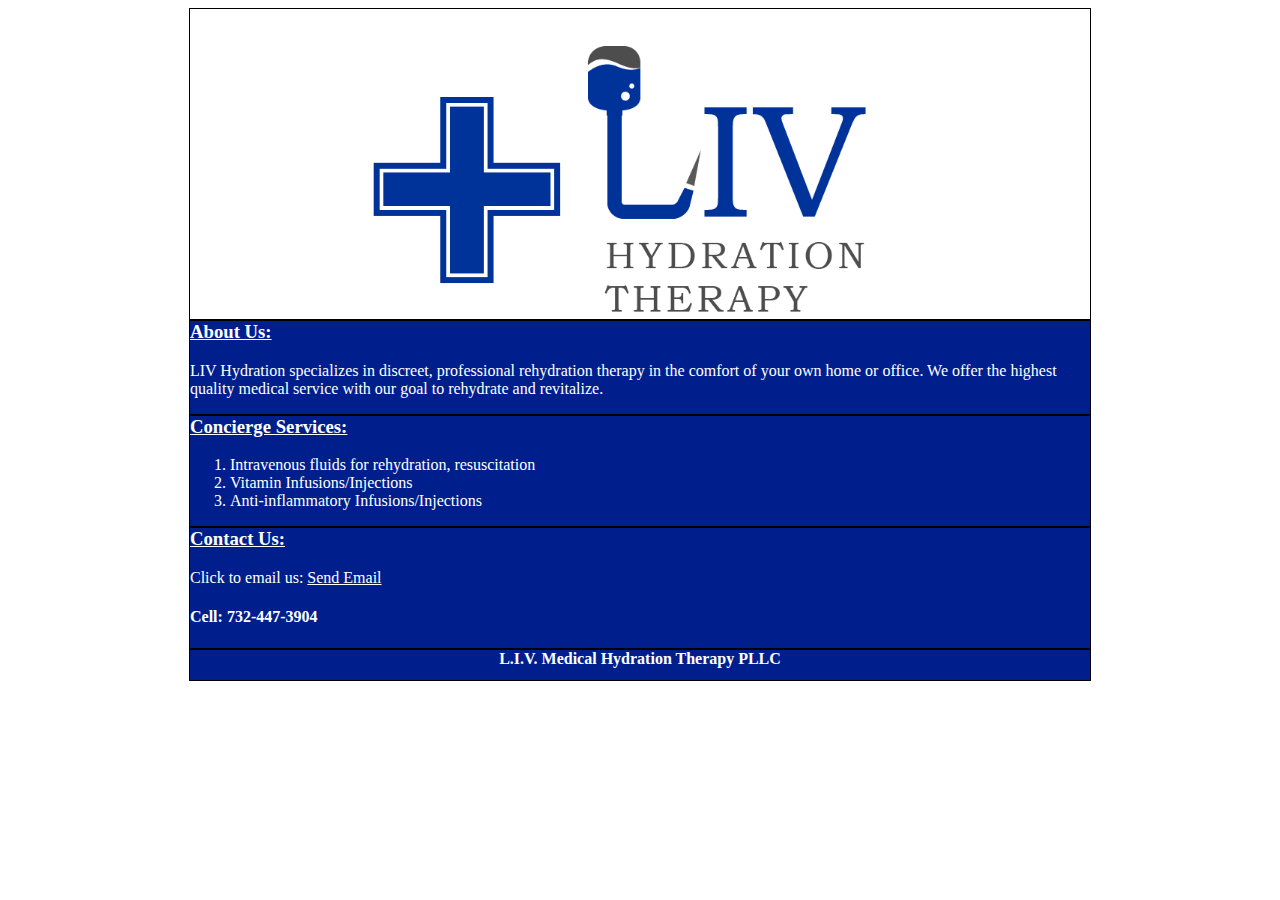
==== index.html @ 7a62232b "First Commit" ====
<!DOCTYPE html>
<html>
	<head>
		<title>LIV Hydration Therapy</title>
		<style>
				 
			#banner{ 
				width:900px;
				height:260px;
				border:solid 1px #000;
				margin: 0 auto;
				text-align: center;
				vertical-align: top;
				padding-bottom: 50px;
				padding-top: auto;
				background-image: url('http://upload.wikimedia.org/wikipedia/commons/6/69/Blank_Map_of_Long_Island.svg');
				background-repeat: no-repeat;
			}

			#banner img{
				margin-top: -70px;
				z-index: 1;
			}
	
			#mainContent{
				border:solid 1pt #000;
				width:900px;
				background-color: rgb(0, 31, 141);
				margin: 0 auto;
				padding: 0px;
			}
			#mainContent h3{
				margin-top: 0px;
				text-decoration: underline;
				color: white;
			}

			#mainContent p{
				color: white;
			}

			#footer{
				width:900px;
				height:30px;
				border:solid 1px #000;
				text-align: center;
				margin: 0 auto;
				color: #fff;
				background-color: rgb(0, 31, 141);
			}

			#footer h4{
				margin-top: 0px;
			}
			
			#Contact{
				width: 900px;
				border:solid 1px #000;
				margin: 0 auto;
				background-color: rgb(0, 31, 141);
				color: #fff;
				padding-top: 0px;
			}

			#Contact h3{
				margin-top: 0px;
				text-decoration: underline;
			}

			#Contact a:link, a:visited{
				color: white;
				text-decoration: underline;
			}

			#Concierge{
				width: 900px;
				border:solid 1px #000;
				margin: 0 auto;
				background-color: rgb(0, 31, 141);
				color: #fff;
				padding-top: 0px;
			}
			#Concierge h3{
				margin-top: 0px;
				text-decoration: underline;
			}

			h3, p, li, h4{
				font-family: Copperplate, "Copperplate Gothic Light", fantasy;
			}
		</style>
	</head>
	<body>
		<div id="banner">
			<a href="index.html">
				<img src="images/liv-logo.png" width="852px" height="511px"/>
			</a>
		</div>

		<div>
			<section id="mainContent"> 
				<h3>About Us:</h3>
				<p>LIV Hydration specializes in discreet, professional rehydration therapy in the comfort of your own home or office.  We offer the highest quality medical service with our goal to rehydrate and revitalize. </p>
			</section>
		</div>
		<div id="Concierge">
			<section>
				<h3>Concierge Services:</h3>
				<ol>
					<li>Intravenous fluids for rehydration, resuscitation</li>
					<li>Vitamin Infusions/Injections</li>
					<li>Anti-inflammatory Infusions/Injections</li>
				</ol>
			</section>
		</div>
		<div id="Contact">
			<section>
				<h3>Contact Us:</h3>
				<p>Click to email us: <a href="mailto:LIVhydration@gmail.com?Subject=Information" target="_top">Send Email</a>
				</p>
				<h4>Cell: 732-447-3904</h4>
			</section>
		</div>
		<div id="footer">
			<section><h4> L.I.V. Medical Hydration Therapy PLLC</h4></section>
		</div>
	</body>
</html>
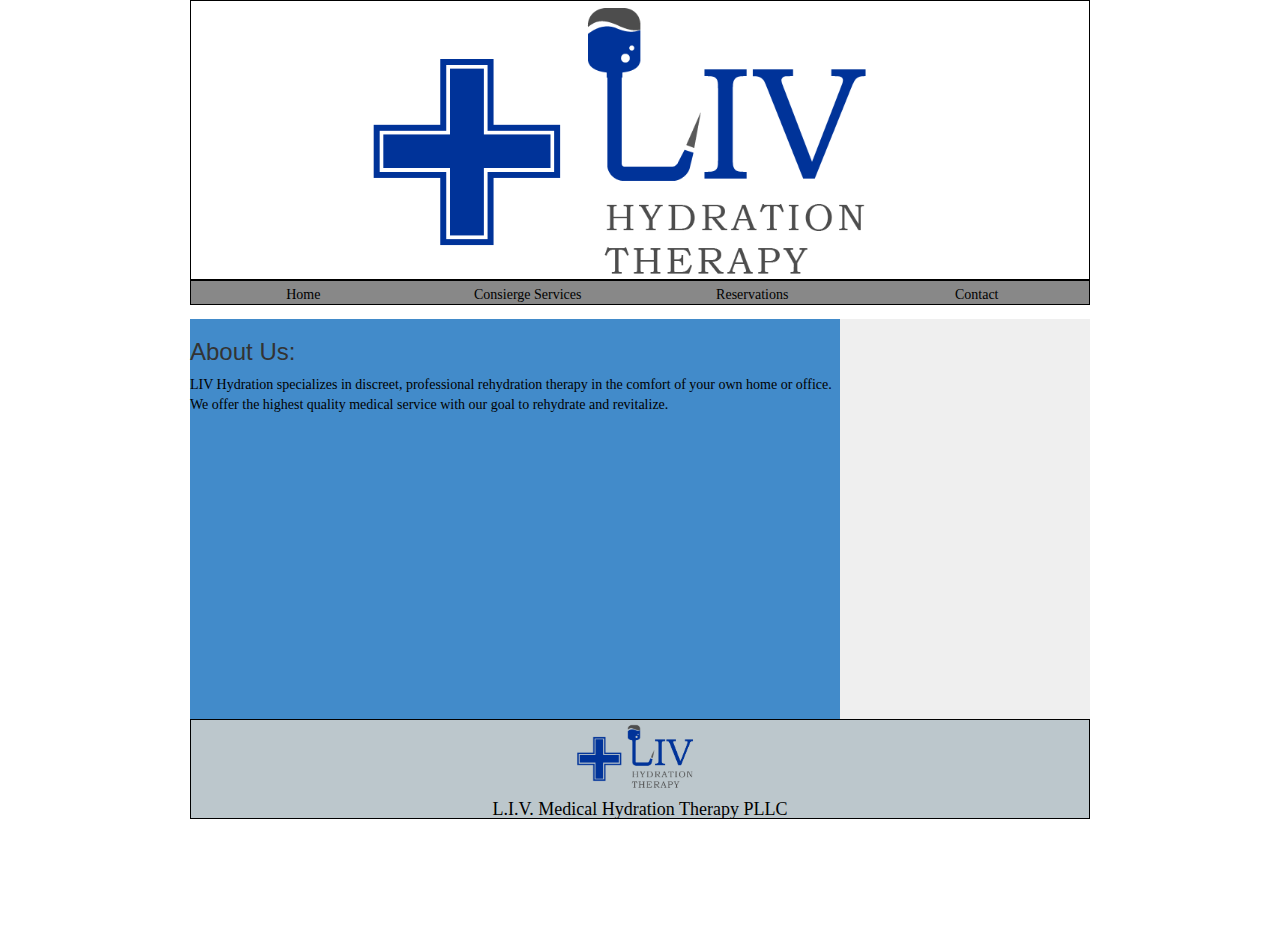
==== commit 1048d446: "Changed style of Consierge Services, Added Bootstrap, Fixed Nav Bar on Consierge Services page" ====
--- a/index.html
+++ b/index.html
@@ -2,127 +2,36 @@
 <html>
 	<head>
 		<title>LIV Hydration Therapy</title>
-		<style>
-				 
-			#banner{ 
-				width:900px;
-				height:260px;
-				border:solid 1px #000;
-				margin: 0 auto;
-				text-align: center;
-				vertical-align: top;
-				padding-bottom: 50px;
-				padding-top: auto;
-				background-image: url('http://upload.wikimedia.org/wikipedia/commons/6/69/Blank_Map_of_Long_Island.svg');
-				background-repeat: no-repeat;
-			}
-
-			#banner img{
-				margin-top: -70px;
-				z-index: 1;
-			}
-	
-			#mainContent{
-				border:solid 1pt #000;
-				width:900px;
-				background-color: rgb(0, 31, 141);
-				margin: 0 auto;
-				padding: 0px;
-			}
-			#mainContent h3{
-				margin-top: 0px;
-				text-decoration: underline;
-				color: white;
-			}
-
-			#mainContent p{
-				color: white;
-			}
-
-			#footer{
-				width:900px;
-				height:30px;
-				border:solid 1px #000;
-				text-align: center;
-				margin: 0 auto;
-				color: #fff;
-				background-color: rgb(0, 31, 141);
-			}
-
-			#footer h4{
-				margin-top: 0px;
-			}
-			
-			#Contact{
-				width: 900px;
-				border:solid 1px #000;
-				margin: 0 auto;
-				background-color: rgb(0, 31, 141);
-				color: #fff;
-				padding-top: 0px;
-			}
-
-			#Contact h3{
-				margin-top: 0px;
-				text-decoration: underline;
-			}
-
-			#Contact a:link, a:visited{
-				color: white;
-				text-decoration: underline;
-			}
-
-			#Concierge{
-				width: 900px;
-				border:solid 1px #000;
-				margin: 0 auto;
-				background-color: rgb(0, 31, 141);
-				color: #fff;
-				padding-top: 0px;
-			}
-			#Concierge h3{
-				margin-top: 0px;
-				text-decoration: underline;
-			}
-
-			h3, p, li, h4{
-				font-family: Copperplate, "Copperplate Gothic Light", fantasy;
-			}
-		</style>
+		<link href="styles/desktop.css" type="text/css" rel="stylesheet" />
+		<link rel="stylesheet" href="//maxcdn.bootstrapcdn.com/bootstrap/3.2.0/css/bootstrap.min.css">
+		<script src="//maxcdn.bootstrapcdn.com/bootstrap/3.2.0/js/bootstrap.min.js"></script>
 	</head>
 	<body>
 		<div id="banner">
-			<a href="index.html">
+				<a href="index.html">
 				<img src="images/liv-logo.png" width="852px" height="511px"/>
-			</a>
+				</a>
 		</div>
-
-		<div>
-			<section id="mainContent"> 
+		<nav>
+			<ul>
+				<li><a href="index.html">Home</a></li>
+				<li><a href="ConsiergeServices.html">Consierge Services</a></li>
+				<li><a href="Reservations.html">Reservations</a></li>
+				<li><a href="Contact.html">Contact</a></li>
+			</ul>
+		</nav>
+		
+		<div id="sectionWrap">
+			<section id="homeContent">
 				<h3>About Us:</h3>
 				<p>LIV Hydration specializes in discreet, professional rehydration therapy in the comfort of your own home or office.  We offer the highest quality medical service with our goal to rehydrate and revitalize. </p>
 			</section>
+			<section id="sideBar"></section>
 		</div>
-		<div id="Concierge">
-			<section>
-				<h3>Concierge Services:</h3>
-				<ol>
-					<li>Intravenous fluids for rehydration, resuscitation</li>
-					<li>Vitamin Infusions/Injections</li>
-					<li>Anti-inflammatory Infusions/Injections</li>
-				</ol>
-			</section>
-		</div>
-		<div id="Contact">
-			<section>
-				<h3>Contact Us:</h3>
-				<p>Click to email us: <a href="mailto:LIVhydration@gmail.com?Subject=Information" target="_top">Send Email</a>
-				</p>
-				<h4>Cell: 732-447-3904</h4>
-			</section>
-		</div>
+		<div class="clear"> </div>
 		<div id="footer">
 			<section><h4> L.I.V. Medical Hydration Therapy PLLC</h4></section>
+			<img src="images/liv-logo.png" width="200px" height="119.95px"/>
 		</div>
 	</body>
 </html>--- a/styles/desktop.css
+++ b/styles/desktop.css
@@ -0,0 +1,170 @@
+			body{
+				background-color: rgb(239, 239, 239);
+			}
+			#banner{ 
+				width:900px;
+				height:280px;
+				border:solid 1px #000;
+				margin: 0 auto;
+				text-align: center;
+				vertical-align: top;
+				padding-bottom: 50px;
+				padding-top: auto;
+				background-image: url('http://upload.wikimedia.org/wikipedia/commons/6/69/Blank_Map_of_Long_Island.svg');
+				background-repeat: no-repeat;
+			}
+
+			#banner img{
+				margin-top: -100px;
+				z-index: 1;
+			}
+			nav{
+				position: relative;
+				z-index: 1;
+				margin:0 auto;
+				border:solid 1px #000;
+				background-color: #888;
+				width: 900px;
+				height:25px;
+
+			}
+			nav ul {
+			    list-style-type: none;
+			    margin: 0;
+			    padding: 0;
+			    width:100%;
+			}
+
+			nav li {
+				margin-left:auto;
+			    display: inline;
+			    float:left;
+			    width: 25%;
+			    color: #000;
+			}
+
+			nav a:link, a:visited {
+			    display: block;
+			    padding: 4px;
+    			padding-right: 10px;
+				color:#000;
+   			    text-align: center;
+   			    text-decoration: none;
+
+			   
+			}
+			nav a:hover, nav a:active {
+   			 background-color: rgb(0, 29, 141); 
+   			 color: #fff;
+   			}
+	
+
+			#footer{
+				width:900px;
+				height:100px;
+				border:solid 1px #000;
+				text-align: center;
+				margin: 0 auto;
+				color: #fff;
+				background-color: rgb(188,199,204);
+			}
+
+			#footer h4{
+				margin-top: 80px;
+				color: black;
+				font-family: Copperplate, "Copperplate Gothic Light", fantasy;
+			}
+			#footer img{
+				position: relative;
+				top:-130px;
+			}
+			
+			#Contact{
+				width: 900px;
+				border:solid 1px #000;
+				margin: 0 auto;
+				background-color: rgb(63, 160, 255);
+				color: #fff;
+				padding-top: 0px;
+				margin-top: 10px;
+			}
+
+			#Contact h3{
+				margin-top: 0px;
+				text-decoration: underline;
+			}
+
+			#Contact a:link, a:visited{
+				color: black;
+				text-decoration: underline;
+			}
+
+			h3, p, li , h4{
+				font-family: Copperplate, "Copperplate Gothic Light", fantasy;
+				color: #000;
+			}
+			#sectionWrap{
+				width:900px;
+				margin:0 auto;
+			}
+
+			#homeContent{
+				margin-top: 10px;
+				width:650px;
+				height:400px;
+				background-color: rgb(63, 160, 255);
+				float:left;
+			}
+			#sideBar{
+				margin-top: 10px;
+				width:250px;
+				height:400px;
+				background-color: rgb(239, 239, 239);;
+				float:left;
+
+			}
+			.clear{
+				clear:both;
+			}
+			
+			#container{
+				width: 900px;
+				margin: 0 auto;
+				border:solid 1px #000;
+			}
+
+			#homeContent { 
+				background-color: #428bca;
+			}
+
+			#Contact{
+				background-color: #428bca;
+			}
+
+			.list-group-item-heading{
+				font-family: Copperplate, "Copperplate Gothic Light", fantasy;
+				font-size:16pt;
+			}
+
+			.list-group-item-text{
+				font-family: Copperplate, "Copperplate Gothic Light", fantasy;
+				font-size:12pt;
+			}
+
+			nav a:link, a:visited {
+				padding: 4px;
+				padding-bottom: 4px;
+			}
+
+			#Reservations{
+				width: 900px;
+				height:400px;
+				border:solid 1px #000;
+				margin: 0 auto;
+				background-color: #428bca;
+				padding-top: 0px;
+				margin-top: 10px;
+			}
+
+
+			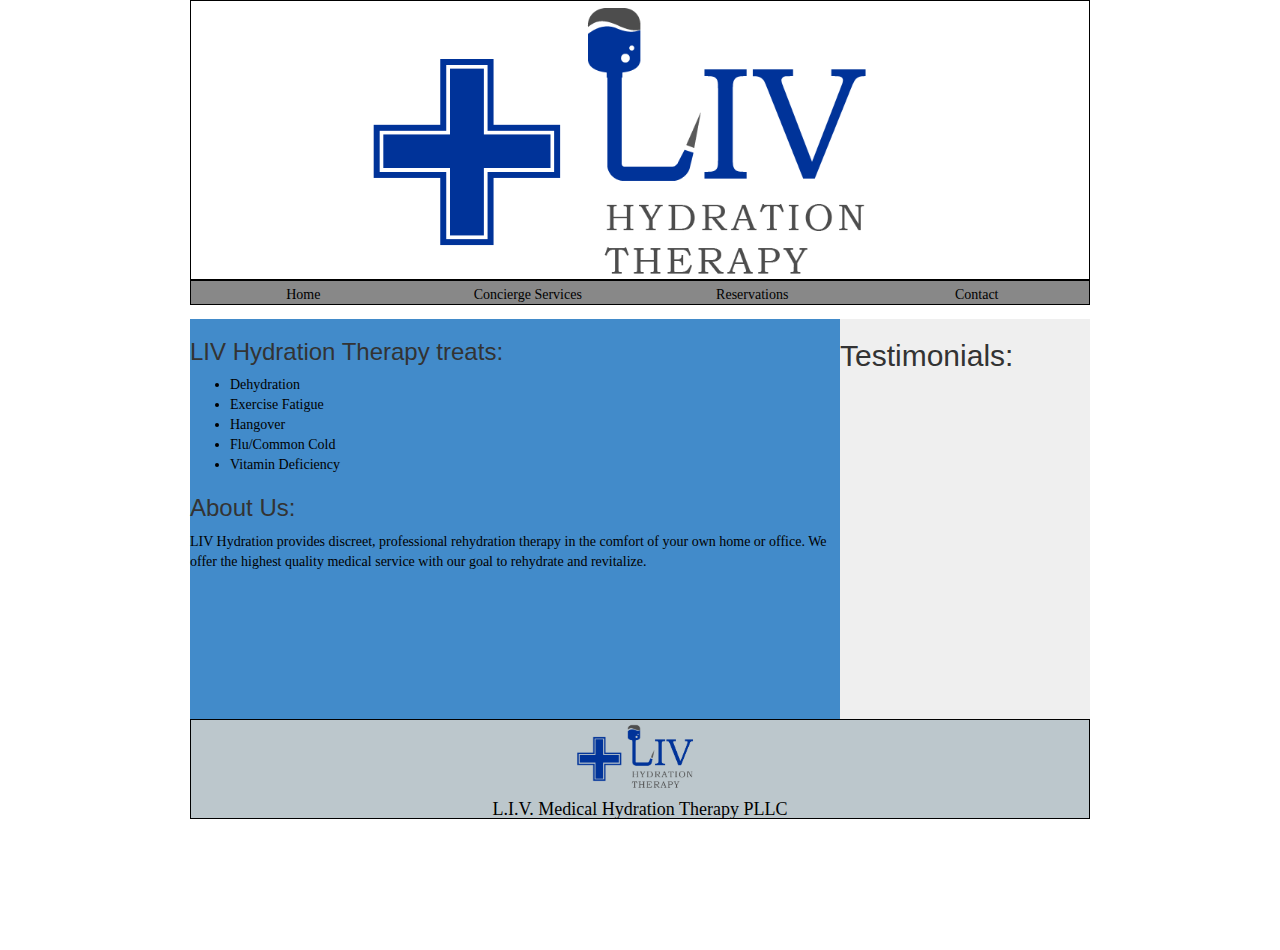
==== commit ba4320a1: "Updated Concierge Services page" ====
--- a/index.html
+++ b/index.html
@@ -4,7 +4,7 @@
 		<title>LIV Hydration Therapy</title>
 		<link href="styles/desktop.css" type="text/css" rel="stylesheet" />
 		<link rel="stylesheet" href="//maxcdn.bootstrapcdn.com/bootstrap/3.2.0/css/bootstrap.min.css">
-		<script src="//maxcdn.bootstrapcdn.com/bootstrap/3.2.0/js/bootstrap.min.js"></script>
+		
 	</head>
 	<body>
 		<div id="banner">
@@ -15,7 +15,7 @@
 		<nav>
 			<ul>
 				<li><a href="index.html">Home</a></li>
-				<li><a href="ConsiergeServices.html">Consierge Services</a></li>
+				<li><a href="ConciergeServices.html">Concierge Services</a></li>
 				<li><a href="Reservations.html">Reservations</a></li>
 				<li><a href="Contact.html">Contact</a></li>
 			</ul>
@@ -23,10 +23,21 @@
 		
 		<div id="sectionWrap">
 			<section id="homeContent">
+				<h3>LIV Hydration Therapy treats:</h3>
+					<ul>
+						<li>Dehydration</li>
+						<li>Exercise Fatigue</li>
+						<li>Hangover</li>
+						<li>Flu/Common Cold</li>
+						<li>Vitamin Deficiency</li>
+					</ul>
 				<h3>About Us:</h3>
-				<p>LIV Hydration specializes in discreet, professional rehydration therapy in the comfort of your own home or office.  We offer the highest quality medical service with our goal to rehydrate and revitalize. </p>
+				<p>LIV Hydration provides discreet, professional rehydration therapy in the comfort of your own home or office.  We offer the highest quality medical service with our goal to rehydrate and revitalize. </p>
 			</section>
-			<section id="sideBar"></section>
+			<section id="sideBar">
+				<h2>Testimonials:</h2>
+				
+			</section>
 		</div>
 		<div class="clear"> </div>
 		<div id="footer">
--- a/styles/desktop.css
+++ b/styles/desktop.css
@@ -43,20 +43,32 @@
 			    color: #000;
 			}
 
-			nav a:link, a:visited {
+			nav a:link {
 			    display: block;
 			    padding: 4px;
     			padding-right: 10px;
 				color:#000;
    			    text-align: center;
-   			    text-decoration: none;
-
-			   
-			}
-			nav a:hover, nav a:active {
+   			    text-decoration: none;  
+			}
+
+			nav a:visited{
+			 background-color: rgb(0, 29, 141); 
+   			 color: #000;
+   			 text-decoration: underline;
+			}
+
+			nav a:hover{
    			 background-color: rgb(0, 29, 141); 
    			 color: #fff;
    			}
+
+   			nav a:active{
+   			 background-color: rgb(0, 29, 141); 
+   			 color: #fff;
+   			}
+
+
 	
 
 			#footer{
@@ -149,6 +161,7 @@
 			.list-group-item-text{
 				font-family: Copperplate, "Copperplate Gothic Light", fantasy;
 				font-size:12pt;
+
 			}
 
 			nav a:link, a:visited {
@@ -166,5 +179,52 @@
 				margin-top: 10px;
 			}
 
-
-			+			h3, p, li , h4, .list-group-item-text, .list-group-item-heading, #footer h4 {
+				font-family: ‘Palatino Linotype’, ‘Book Antiqua’, Palatino, serif;
+				color: black
+			}
+
+			.list-group-item.active:hover{
+				background-color: #888;
+			}
+
+			.list-group{
+				width: 430px;
+				position:relative; 
+				left:0px;
+				right:0;
+			}
+
+			#container{
+				width: 430px;
+				position: relative;
+				left:240px;
+			}
+
+			#ConciergeServices{
+				border:solid 1px #000; 
+				width: 470px;
+				height:646px;
+				margin-left: 85px;
+				margin-top: 0px;
+				float: left;
+			}
+
+			.list-group-item-heading, .list-group-item-text{
+				position: relative;
+				left: -225px;
+				padding: 0
+			}
+			.list-group-item-text{
+				font-size: 12pt;
+			}
+
+			p.list-group-item-text{
+				height: 20px;
+				width: 600px;
+			}
+
+			h4.list-group-item-heading{
+				width: 600px;
+			}
+
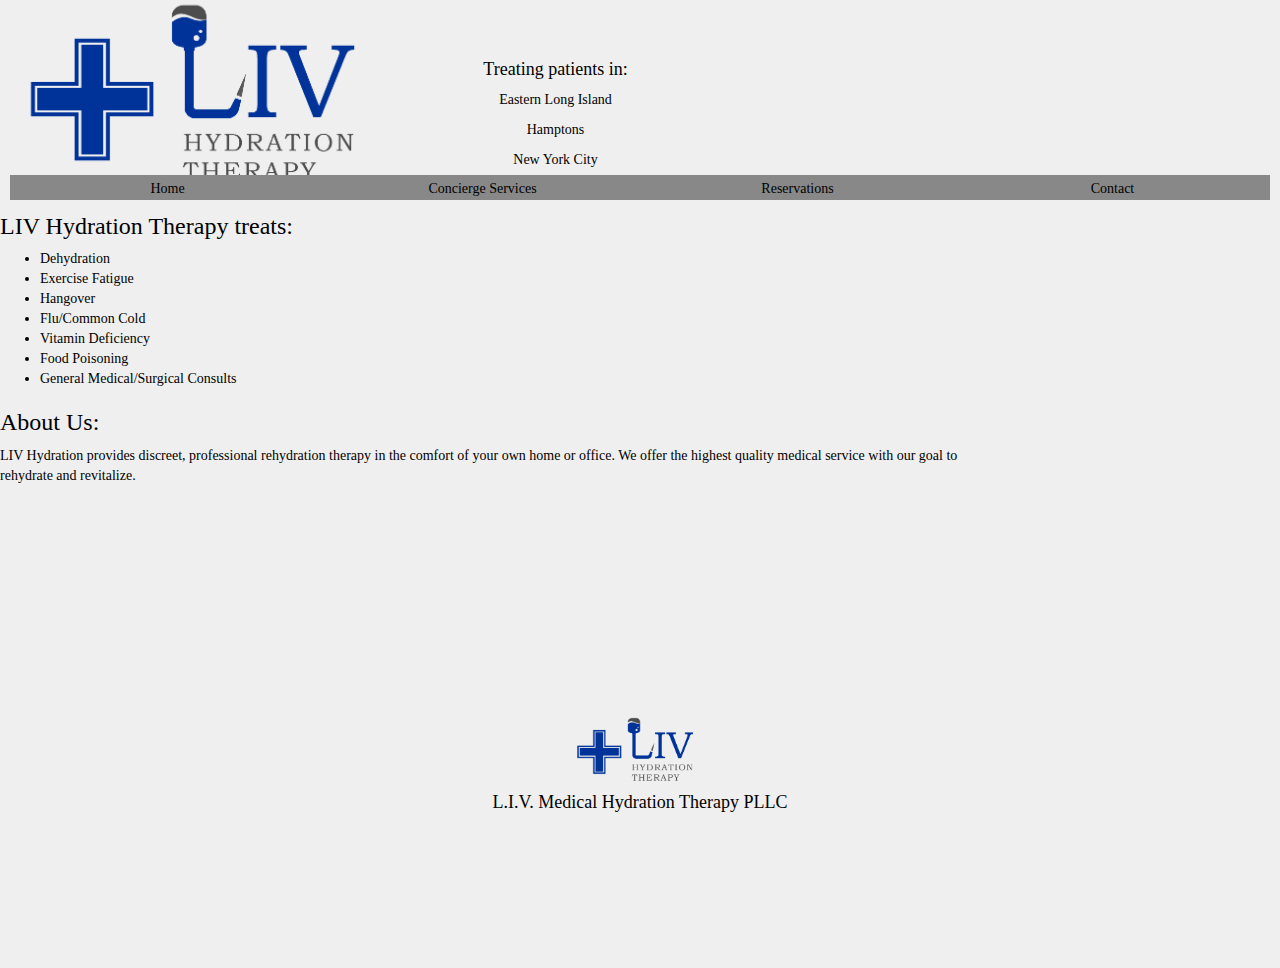
==== commit 6ed191bc: "Made site responsive to tablet, mobile, and desktop and added WordPress files" ====
--- a/index.html
+++ b/index.html
@@ -2,15 +2,36 @@
 <html>
 	<head>
 		<title>LIV Hydration Therapy</title>
-		<link href="styles/desktop.css" type="text/css" rel="stylesheet" />
 		<link rel="stylesheet" href="//maxcdn.bootstrapcdn.com/bootstrap/3.2.0/css/bootstrap.min.css">
-		
+		<!-- Media query for narrow browser width -->
+		<link rel="stylesheet" media="only screen and (max-width: 480px)" href="styles/mobile.css" />
+
+		<!-- Media query for smartphones -->
+		<link rel="stylesheet" media="only screen and (max-device-width: 568px)" href="styles/mobile.css" />
+
+
+		<!-- Media query for medium browser width -->
+		<link rel="stylesheet" media="only screen and (min-width: 481px) and (max-width: 960px)" href="styles/tablet.css" />
+
+		<!-- Media query for tablets -->
+		<link rel="stylesheet" media="only screen and (min-device-width : 768px) and (max-device-width : 1024px)" href="styles/tablet.css" />
+
+		<!-- Media query for full browser width -->
+		<link rel="stylesheet" media="only screen and (min-width: 961px)" href="styles/desktop.css" />
+	<style>
+	
+	</style>
+	<link rel="icon" href="liv-logo 2.ico" type="image/x-icon" /> 
 	</head>
 	<body>
 		<div id="banner">
 				<a href="index.html">
-				<img src="images/liv-logo.png" width="852px" height="511px"/>
+				<img src="images/liv-logo.png" width="560px" height="335px"/>
 				</a>
+				<h4>Treating patients in:</h4> 
+				<p>Eastern Long Island</p>
+				<p>Hamptons</p>
+				<p>New York City</p>
 		</div>
 		<nav>
 			<ul>
@@ -30,14 +51,13 @@
 						<li>Hangover</li>
 						<li>Flu/Common Cold</li>
 						<li>Vitamin Deficiency</li>
+						<li>Food Poisoning</li>
+						<li>General Medical/Surgical Consults</li>
 					</ul>
 				<h3>About Us:</h3>
 				<p>LIV Hydration provides discreet, professional rehydration therapy in the comfort of your own home or office.  We offer the highest quality medical service with our goal to rehydrate and revitalize. </p>
 			</section>
-			<section id="sideBar">
-				<h2>Testimonials:</h2>
-				
-			</section>
+			
 		</div>
 		<div class="clear"> </div>
 		<div id="footer">
--- a/styles/mobile.css
+++ b/styles/mobile.css
@@ -0,0 +1,439 @@
+body{
+				background-color: rgb(239, 239, 239);
+			}
+			#banner{ 
+				width:900px;
+				height:280px;
+				margin: 0 auto;
+				text-align: center;
+				vertical-align: top;
+				padding-bottom: 50px;
+				padding-top: auto;
+				background-image: url('http://upload.wikimedia.org/wikipedia/commons/6/69/Blank_Map_of_Long_Island.svg');
+				background-repeat: no-repeat;
+			}
+
+			#banner img{
+				margin-top: -100px;
+				z-index: 1;
+			}
+			nav{
+				position: relative;
+				z-index: 1;
+				margin:0 auto;
+				/*background-color: #888;*/
+				width: 900px;
+				height:25px;
+
+			}
+			nav ul {
+			    list-style-type: none;
+			    margin: 0;
+			    padding: 0;
+			    width:100%;
+			}
+
+			nav li {
+				margin-left:auto;
+			    display: inline;
+			    float:left;
+			    width: 25%;
+			    color: #000;
+			}
+
+			nav a:link {
+			    display: block;
+			    padding: 4px;
+    			padding-right: 10px;
+				color:#000;
+   			    text-align: center;
+   			    text-decoration: none;  
+			}
+
+			nav a:visited{
+			 background-color: rgb(0, 29, 141); 
+   			 color: #000;
+   			 text-decoration: underline;
+			}
+
+			nav a:hover{
+   			 background-color: rgb(0, 29, 141); 
+   			 color: #fff;
+   			}
+
+   			nav a:active{
+   			 background-color: rgb(0, 29, 141); 
+   			 color: #fff;
+   			}
+
+
+	
+
+			#footer{
+				width:900px;
+				height:100px;
+				border:solid 1px #fff;
+				text-align: center;
+				margin: 0 auto;
+				color: #fff;
+				background-color: rgb(188,199,204);
+			}
+
+			#footer h4{
+				margin-top: 80px;
+				color: black;
+				font-family: Copperplate, "Copperplate Gothic Light", fantasy;
+			}
+			#footer img{
+				position: relative;
+				top:-130px;
+			}
+			
+			#Contact{
+				width: 900px;
+				border:solid 1px #000;
+				margin: 0 auto;
+				background-color: rgb(63, 160, 255);
+				color: #fff;
+				padding-top: 0px;
+				margin-top: 10px;
+			}
+
+			#Contact h3{
+				margin-top: 0px;
+				text-decoration: underline;
+			}
+
+			#Contact a:link, a:visited{
+				color: black;
+				text-decoration: underline;
+			}
+
+			h3, p, li , h4{
+				font-family: Copperplate, "Copperplate Gothic Light", fantasy;
+				color: #000;
+			}
+			#sectionWrap{
+				width:900px;
+				margin:0 auto;
+			}
+
+			#homeContent{
+				margin-top: -10px;
+				width:650px;
+				height:400px;
+				background-color: rgb(63, 160, 255);
+				float:left;
+			}
+			#sideBar{
+				margin-top: 10px;
+				width:250px;
+				height:400px;
+				background-color: rgb(239, 239, 239);;
+				float:left;
+
+			}
+			.clear{
+				clear:both;
+			}
+			
+			#container{
+				width: 900px;
+				margin: 0 auto;
+			}
+
+			#homeContent { 
+				background-color: #428bca;
+			}
+
+			#Contact{
+				background-color: #428bca;
+			}
+
+			.list-group-item-heading{
+				font-family: Copperplate, "Copperplate Gothic Light", fantasy;
+				font-size:16pt;
+			}
+
+			.list-group-item-text{
+				font-family: Copperplate, "Copperplate Gothic Light", fantasy;
+				font-size:12pt;
+
+			}
+
+			nav a:link, a:visited {
+				padding: 4px;
+				padding-bottom: 4px;
+			}
+
+			#Reservations{
+				width: 900px;
+				height:400px;
+				border:solid 1px #000;
+				margin: 0 auto;
+				background-color: #428bca;
+				padding-top: 0px;
+				margin-top: 10px;
+			}
+
+			h3, p, li , h4, .list-group-item-text, .list-group-item-heading, #footer h4 {
+				font-family: ‘Palatino Linotype’, ‘Book Antiqua’, Palatino, serif;
+				color: black
+			}
+
+			
+
+			.list-group{
+				width: 100%;
+				position:relative; 
+				left:0px;
+				right:0px;
+			}
+
+			#container{
+				width: 40%;
+				position: relative;
+				right:200px;
+			}
+
+			#ConciergeServices{
+				width: 30%;
+				margin-top: 0px;
+				float: right;
+				margin-right: 175px;
+
+			}
+
+			.list-group-item-heading, .list-group-item-text{
+				position: relative;
+				left: 0px;
+				padding: 0;
+			}
+			.list-group-item-text{
+				font-size: 12pt;
+			}
+
+			p.list-group-item-text{
+					width: 600px;
+				}
+
+			h4.list-group-item-heading{
+				width: 670px;
+			}
+
+			#footer h4{
+				font-family: ‘Palatino Linotype’, ‘Book Antiqua’, Palatino, serif;
+			}
+
+			#Contact{
+				border:none;
+				background-color: rgb(239, 239, 239);
+			}
+
+			#footer{
+					background-color:rgb(239, 239, 239);
+					border: none;
+			}
+
+			#Reservations{
+				background-color:rgb(239, 239, 239);
+				border:none;
+			}
+			#homeContent{
+				background-color:rgb(239, 239, 239);
+			}
+
+			h6{
+				font-style: italic;
+			}
+
+			dl, dt, dd{
+				font-family: ‘Palatino Linotype’, ‘Book Antiqua’, Palatino, serif;
+			}
+
+			#ConciergeServices{
+				border: solid 1pt #000;
+				margin-top: 10px;
+				margin-right: 100px;
+			}
+
+			.list-group-item.active{
+				margin-top: 10px;
+			}
+			.list-group{
+				margin-left: 5px;
+			}
+			.list-group-item.active{
+				background-color: rgb(239, 239, 239);
+				border: solid 1pt #000;
+			}
+
+			.list-group-item.active, .list-group-item.active:hover, .list-group-item.active:focus {
+				background-color: rgb(239, 239, 239);
+			}
+
+			/*button{
+				background-color: rgb(0, 29, 141);
+				position: relative;
+				left:300px;
+				top: 25px;
+			}*/
+
+			.list-group{
+				margin-top: 70px;
+				margin-left: 100px;
+				width: 300px;
+				height: 80px;
+
+			}
+
+		#banner img{
+				margin-top: -100px;
+				z-index: 1;
+			}
+			
+		nav{
+			max-width: 960px;
+			min-width: 480px;
+		}
+
+		#homeContent{
+			max-width: 960px;
+			min-width:480px;
+			height: 200px;
+		}
+
+		#Reservations{
+			height:100px;
+		}
+
+		#container{
+			right: 235px;
+
+		}
+		.list-group-item-heading{
+			font-size: 20px;
+		}
+
+		nav{
+			min-width: 400px;
+			max-width: 480px;
+			background-color: none;
+		
+		}
+		nav ul {
+			min-width: 400px;
+			max-width: 480px;
+		/*	width: 100%*/
+
+			}
+
+			nav li {
+				min-width: 480px;
+				border:solid 1pt #000;
+				/*border-color: #888*/
+			}
+
+			nav a:link {
+			 min-width: 400px;
+				max-width: 480px;  
+			}
+
+			nav a:visited{
+			min-width: 400px;
+			max-width: 480px;
+			background-color: #888;
+
+			}
+
+			nav a:link, a:visited {
+			padding: 2px;
+			padding-bottom: 2px;
+			background-color: #888;
+			min-width: 400px;
+			max-width: 480px;
+		}
+		nav a:hover{
+   			 background-color: rgb(0, 29, 141); 
+   			 color: #fff;
+   			min-width: 400px;
+			max-width: 480px;
+   			}
+   		#homeContent{
+
+   			max-width:400px;
+   			height: 200px;
+   		}
+
+   		#homeContent p{
+   			max-width: 350px;
+
+   		}
+
+   		#banner img{
+			position: relative;
+			top: 90px;
+			left:-375px;
+			margin-left:-10px;
+			height: 250px;
+			width: 179px;
+		
+		}
+		#banner{
+			background-size: 100% 60%;
+			background-position:-270px 40px;
+			margin-left: -10px;
+			margin-right: 0px;
+			margin-top: -40px;
+			height: 170px;
+		}
+			
+		#banner h4 {
+			position: relative;
+			top:-90px;
+			left: -60px;
+			font-size: 10pt;
+		}
+		#banner p{
+			position: relative;
+			top:-90px;
+			left: -65px;
+			font-size: 10pt;
+		}
+
+		#banner{
+			max-width: 1260px;
+			min-width: 480px;
+		}
+
+		nav a:link, a:visited{
+			padding:2px;
+			padding-bottom: 2px;
+
+		}
+   	
+
+   		#footer{
+   			min-width: 400px;
+   			max-width: 480px;
+   		}
+   		#ConciergeServices{
+  			margin-right: -80px;
+   			width: 150px
+   		}
+
+   		.list-group{
+   			width: 200px;
+   			height: 200px;
+   			margin-top: 75px;
+
+   		}
+
+   		.list-group-item-heading{
+   			margin-right: -50px;
+   			font:15px;
+   		}
+
+   		.list-group-item-text{
+   			font-size: 12px;
+   		}--- a/styles/mobile.css
+++ b/styles/mobile.css
@@ -0,0 +1,439 @@
+body{
+				background-color: rgb(239, 239, 239);
+			}
+			#banner{ 
+				width:900px;
+				height:280px;
+				margin: 0 auto;
+				text-align: center;
+				vertical-align: top;
+				padding-bottom: 50px;
+				padding-top: auto;
+				background-image: url('http://upload.wikimedia.org/wikipedia/commons/6/69/Blank_Map_of_Long_Island.svg');
+				background-repeat: no-repeat;
+			}
+
+			#banner img{
+				margin-top: -100px;
+				z-index: 1;
+			}
+			nav{
+				position: relative;
+				z-index: 1;
+				margin:0 auto;
+				/*background-color: #888;*/
+				width: 900px;
+				height:25px;
+
+			}
+			nav ul {
+			    list-style-type: none;
+			    margin: 0;
+			    padding: 0;
+			    width:100%;
+			}
+
+			nav li {
+				margin-left:auto;
+			    display: inline;
+			    float:left;
+			    width: 25%;
+			    color: #000;
+			}
+
+			nav a:link {
+			    display: block;
+			    padding: 4px;
+    			padding-right: 10px;
+				color:#000;
+   			    text-align: center;
+   			    text-decoration: none;  
+			}
+
+			nav a:visited{
+			 background-color: rgb(0, 29, 141); 
+   			 color: #000;
+   			 text-decoration: underline;
+			}
+
+			nav a:hover{
+   			 background-color: rgb(0, 29, 141); 
+   			 color: #fff;
+   			}
+
+   			nav a:active{
+   			 background-color: rgb(0, 29, 141); 
+   			 color: #fff;
+   			}
+
+
+	
+
+			#footer{
+				width:900px;
+				height:100px;
+				border:solid 1px #fff;
+				text-align: center;
+				margin: 0 auto;
+				color: #fff;
+				background-color: rgb(188,199,204);
+			}
+
+			#footer h4{
+				margin-top: 80px;
+				color: black;
+				font-family: Copperplate, "Copperplate Gothic Light", fantasy;
+			}
+			#footer img{
+				position: relative;
+				top:-130px;
+			}
+			
+			#Contact{
+				width: 900px;
+				border:solid 1px #000;
+				margin: 0 auto;
+				background-color: rgb(63, 160, 255);
+				color: #fff;
+				padding-top: 0px;
+				margin-top: 10px;
+			}
+
+			#Contact h3{
+				margin-top: 0px;
+				text-decoration: underline;
+			}
+
+			#Contact a:link, a:visited{
+				color: black;
+				text-decoration: underline;
+			}
+
+			h3, p, li , h4{
+				font-family: Copperplate, "Copperplate Gothic Light", fantasy;
+				color: #000;
+			}
+			#sectionWrap{
+				width:900px;
+				margin:0 auto;
+			}
+
+			#homeContent{
+				margin-top: -10px;
+				width:650px;
+				height:400px;
+				background-color: rgb(63, 160, 255);
+				float:left;
+			}
+			#sideBar{
+				margin-top: 10px;
+				width:250px;
+				height:400px;
+				background-color: rgb(239, 239, 239);;
+				float:left;
+
+			}
+			.clear{
+				clear:both;
+			}
+			
+			#container{
+				width: 900px;
+				margin: 0 auto;
+			}
+
+			#homeContent { 
+				background-color: #428bca;
+			}
+
+			#Contact{
+				background-color: #428bca;
+			}
+
+			.list-group-item-heading{
+				font-family: Copperplate, "Copperplate Gothic Light", fantasy;
+				font-size:16pt;
+			}
+
+			.list-group-item-text{
+				font-family: Copperplate, "Copperplate Gothic Light", fantasy;
+				font-size:12pt;
+
+			}
+
+			nav a:link, a:visited {
+				padding: 4px;
+				padding-bottom: 4px;
+			}
+
+			#Reservations{
+				width: 900px;
+				height:400px;
+				border:solid 1px #000;
+				margin: 0 auto;
+				background-color: #428bca;
+				padding-top: 0px;
+				margin-top: 10px;
+			}
+
+			h3, p, li , h4, .list-group-item-text, .list-group-item-heading, #footer h4 {
+				font-family: ‘Palatino Linotype’, ‘Book Antiqua’, Palatino, serif;
+				color: black
+			}
+
+			
+
+			.list-group{
+				width: 100%;
+				position:relative; 
+				left:0px;
+				right:0px;
+			}
+
+			#container{
+				width: 40%;
+				position: relative;
+				right:200px;
+			}
+
+			#ConciergeServices{
+				width: 30%;
+				margin-top: 0px;
+				float: right;
+				margin-right: 175px;
+
+			}
+
+			.list-group-item-heading, .list-group-item-text{
+				position: relative;
+				left: 0px;
+				padding: 0;
+			}
+			.list-group-item-text{
+				font-size: 12pt;
+			}
+
+			p.list-group-item-text{
+					width: 600px;
+				}
+
+			h4.list-group-item-heading{
+				width: 670px;
+			}
+
+			#footer h4{
+				font-family: ‘Palatino Linotype’, ‘Book Antiqua’, Palatino, serif;
+			}
+
+			#Contact{
+				border:none;
+				background-color: rgb(239, 239, 239);
+			}
+
+			#footer{
+					background-color:rgb(239, 239, 239);
+					border: none;
+			}
+
+			#Reservations{
+				background-color:rgb(239, 239, 239);
+				border:none;
+			}
+			#homeContent{
+				background-color:rgb(239, 239, 239);
+			}
+
+			h6{
+				font-style: italic;
+			}
+
+			dl, dt, dd{
+				font-family: ‘Palatino Linotype’, ‘Book Antiqua’, Palatino, serif;
+			}
+
+			#ConciergeServices{
+				border: solid 1pt #000;
+				margin-top: 10px;
+				margin-right: 100px;
+			}
+
+			.list-group-item.active{
+				margin-top: 10px;
+			}
+			.list-group{
+				margin-left: 5px;
+			}
+			.list-group-item.active{
+				background-color: rgb(239, 239, 239);
+				border: solid 1pt #000;
+			}
+
+			.list-group-item.active, .list-group-item.active:hover, .list-group-item.active:focus {
+				background-color: rgb(239, 239, 239);
+			}
+
+			/*button{
+				background-color: rgb(0, 29, 141);
+				position: relative;
+				left:300px;
+				top: 25px;
+			}*/
+
+			.list-group{
+				margin-top: 70px;
+				margin-left: 100px;
+				width: 300px;
+				height: 80px;
+
+			}
+
+		#banner img{
+				margin-top: -100px;
+				z-index: 1;
+			}
+			
+		nav{
+			max-width: 960px;
+			min-width: 480px;
+		}
+
+		#homeContent{
+			max-width: 960px;
+			min-width:480px;
+			height: 200px;
+		}
+
+		#Reservations{
+			height:100px;
+		}
+
+		#container{
+			right: 235px;
+
+		}
+		.list-group-item-heading{
+			font-size: 20px;
+		}
+
+		nav{
+			min-width: 400px;
+			max-width: 480px;
+			background-color: none;
+		
+		}
+		nav ul {
+			min-width: 400px;
+			max-width: 480px;
+		/*	width: 100%*/
+
+			}
+
+			nav li {
+				min-width: 480px;
+				border:solid 1pt #000;
+				/*border-color: #888*/
+			}
+
+			nav a:link {
+			 min-width: 400px;
+				max-width: 480px;  
+			}
+
+			nav a:visited{
+			min-width: 400px;
+			max-width: 480px;
+			background-color: #888;
+
+			}
+
+			nav a:link, a:visited {
+			padding: 2px;
+			padding-bottom: 2px;
+			background-color: #888;
+			min-width: 400px;
+			max-width: 480px;
+		}
+		nav a:hover{
+   			 background-color: rgb(0, 29, 141); 
+   			 color: #fff;
+   			min-width: 400px;
+			max-width: 480px;
+   			}
+   		#homeContent{
+
+   			max-width:400px;
+   			height: 200px;
+   		}
+
+   		#homeContent p{
+   			max-width: 350px;
+
+   		}
+
+   		#banner img{
+			position: relative;
+			top: 90px;
+			left:-375px;
+			margin-left:-10px;
+			height: 250px;
+			width: 179px;
+		
+		}
+		#banner{
+			background-size: 100% 60%;
+			background-position:-270px 40px;
+			margin-left: -10px;
+			margin-right: 0px;
+			margin-top: -40px;
+			height: 170px;
+		}
+			
+		#banner h4 {
+			position: relative;
+			top:-90px;
+			left: -60px;
+			font-size: 10pt;
+		}
+		#banner p{
+			position: relative;
+			top:-90px;
+			left: -65px;
+			font-size: 10pt;
+		}
+
+		#banner{
+			max-width: 1260px;
+			min-width: 480px;
+		}
+
+		nav a:link, a:visited{
+			padding:2px;
+			padding-bottom: 2px;
+
+		}
+   	
+
+   		#footer{
+   			min-width: 400px;
+   			max-width: 480px;
+   		}
+   		#ConciergeServices{
+  			margin-right: -80px;
+   			width: 150px
+   		}
+
+   		.list-group{
+   			width: 200px;
+   			height: 200px;
+   			margin-top: 75px;
+
+   		}
+
+   		.list-group-item-heading{
+   			margin-right: -50px;
+   			font:15px;
+   		}
+
+   		.list-group-item-text{
+   			font-size: 12px;
+   		}--- a/styles/tablet.css
+++ b/styles/tablet.css
@@ -0,0 +1,315 @@
+body{
+				background-color: rgb(239, 239, 239);
+			}
+			#banner{ 
+				width:900px;
+				height:280px;
+				margin: 0 auto;
+				text-align: center;
+				vertical-align: top;
+				padding-bottom: 50px;
+				padding-top: auto;
+				background-image: url('http://upload.wikimedia.org/wikipedia/commons/6/69/Blank_Map_of_Long_Island.svg');
+				background-repeat: no-repeat;
+			}
+
+			#banner img{
+				margin-top: -100px;
+				z-index: 1;
+			}
+			nav{
+				position: relative;
+				z-index: 1;
+				margin:0 auto;
+				background-color: #888;
+				width: 900px;
+				height:25px;
+
+			}
+			nav ul {
+			    list-style-type: none;
+			    margin: 0;
+			    padding: 0;
+			    width:100%;
+			}
+
+			nav li {
+				margin-left:auto;
+			    display: inline;
+			    float:left;
+			    width: 25%;
+			    color: #000;
+			}
+
+			nav a:link {
+			    display: block;
+			    padding: 4px;
+    			padding-right: 10px;
+				color:#000;
+   			    text-align: center;
+   			    text-decoration: none;  
+			}
+
+			nav a:visited{
+			 background-color: rgb(0, 29, 141); 
+   			 color: #000;
+   			 text-decoration: underline;
+			}
+
+			nav a:hover{
+   			 background-color: rgb(0, 29, 141); 
+   			 color: #fff;
+   			}
+
+   			nav a:active{
+   			 background-color: rgb(0, 29, 141); 
+   			 color: #fff;
+   			}
+
+
+	
+
+			#footer{
+				width:900px;
+				height:100px;
+				border:solid 1px #fff;
+				text-align: center;
+				margin: 0 auto;
+				color: #fff;
+				background-color: rgb(188,199,204);
+			}
+
+			#footer h4{
+				margin-top: 80px;
+				color: black;
+				font-family: Copperplate, "Copperplate Gothic Light", fantasy;
+			}
+			#footer img{
+				position: relative;
+				top:-130px;
+			}
+			
+			#Contact{
+				width: 900px;
+				border:solid 1px #000;
+				margin: 0 auto;
+				background-color: rgb(63, 160, 255);
+				color: #fff;
+				padding-top: 0px;
+				margin-top: 10px;
+			}
+
+			#Contact h3{
+				margin-top: 0px;
+				text-decoration: underline;
+			}
+
+			#Contact a:link, a:visited{
+				color: black;
+				text-decoration: underline;
+			}
+
+			h3, p, li , h4{
+				font-family: Copperplate, "Copperplate Gothic Light", fantasy;
+				color: #000;
+			}
+			#sectionWrap{
+				width:900px;
+				margin:0 auto;
+			}
+
+			#homeContent{
+				margin-top: -10px;
+				width:650px;
+				height:400px;
+				background-color: rgb(63, 160, 255);
+				float:left;
+			}
+			#sideBar{
+				margin-top: 10px;
+				width:250px;
+				height:400px;
+				background-color: rgb(239, 239, 239);;
+				float:left;
+
+			}
+			.clear{
+				clear:both;
+			}
+			
+			#container{
+				width: 900px;
+				margin: 0 auto;
+			}
+
+			#homeContent { 
+				background-color: #428bca;
+			}
+
+			#Contact{
+				background-color: #428bca;
+			}
+
+			.list-group-item-heading{
+				font-family: Copperplate, "Copperplate Gothic Light", fantasy;
+				font-size:16pt;
+			}
+
+			.list-group-item-text{
+				font-family: Copperplate, "Copperplate Gothic Light", fantasy;
+				font-size:12pt;
+
+			}
+
+			nav a:link, a:visited {
+				padding: 4px;
+				padding-bottom: 4px;
+			}
+
+			#Reservations{
+				width: 900px;
+				height:400px;
+				border:solid 1px #000;
+				margin: 0 auto;
+				background-color: #428bca;
+				padding-top: 0px;
+				margin-top: 10px;
+			}
+
+			h3, p, li , h4, .list-group-item-text, .list-group-item-heading, #footer h4 {
+				font-family: ‘Palatino Linotype’, ‘Book Antiqua’, Palatino, serif;
+				color: black
+			}
+
+			
+
+			.list-group{
+				width: 100%;
+				position:relative; 
+				left:0px;
+				right:0px;
+			}
+
+			#container{
+				width: 40%;
+				position: relative;
+				right:200px;
+			}
+
+			#ConciergeServices{
+				width: 30%;
+				margin-top: 0px;
+				float: right;
+				margin-right: 175px;
+
+			}
+
+			.list-group-item-heading, .list-group-item-text{
+				position: relative;
+				left: 0px;
+				padding: 0;
+			}
+			.list-group-item-text{
+				font-size: 12pt;
+			}
+
+			p.list-group-item-text{
+					width: 600px;
+				}
+
+			h4.list-group-item-heading{
+				width: 670px;
+			}
+
+			#footer h4{
+				font-family: ‘Palatino Linotype’, ‘Book Antiqua’, Palatino, serif;
+			}
+
+			#Contact{
+				border:none;
+				background-color: rgb(239, 239, 239);
+			}
+
+			#footer{
+					background-color:rgb(239, 239, 239);
+					border: none;
+			}
+
+			#Reservations{
+				background-color:rgb(239, 239, 239);
+				border:none;
+			}
+			#homeContent{
+				background-color:rgb(239, 239, 239);
+			}
+
+			h6{
+				font-style: italic;
+			}
+
+			dl, dt, dd{
+				font-family: ‘Palatino Linotype’, ‘Book Antiqua’, Palatino, serif;
+			}
+
+			#ConciergeServices{
+				border: solid 1pt #000;
+				margin-top: 10px;
+				margin-right: 100px;
+			}
+
+			.list-group-item.active{
+				margin-top: 10px;
+			}
+			.list-group{
+				margin-left: 5px;
+			}
+			.list-group-item.active{
+				background-color: rgb(239, 239, 239);
+				border: solid 1pt #000;
+			}
+
+			.list-group-item.active, .list-group-item.active:hover, .list-group-item.active:focus {
+				background-color: rgb(239, 239, 239);
+			}
+
+			/*button{
+				background-color: rgb(0, 29, 141);
+				position: relative;
+				left:300px;
+				top: 25px;
+			}*/
+
+			.list-group{
+				margin-top: 10px;
+				margin-left: 5px;
+				width: 460px;
+
+			}
+
+		#banner img{
+				margin-top: -100px;
+				z-index: 1;
+			}
+			
+		nav{
+			max-width: 960px;
+			min-width: 480px;
+		}
+
+		#homeContent{
+			max-width: 960px;
+			min-width:480px;
+			height: 200px;
+		}
+
+		#Reservations{
+			height:100px;
+		}
+
+		#container{
+			right: 235px;
+
+		}
+		.list-group-item-heading{
+			font-size: 20px;
+		}--- a/styles/tablet.css
+++ b/styles/tablet.css
@@ -0,0 +1,315 @@
+body{
+				background-color: rgb(239, 239, 239);
+			}
+			#banner{ 
+				width:900px;
+				height:280px;
+				margin: 0 auto;
+				text-align: center;
+				vertical-align: top;
+				padding-bottom: 50px;
+				padding-top: auto;
+				background-image: url('http://upload.wikimedia.org/wikipedia/commons/6/69/Blank_Map_of_Long_Island.svg');
+				background-repeat: no-repeat;
+			}
+
+			#banner img{
+				margin-top: -100px;
+				z-index: 1;
+			}
+			nav{
+				position: relative;
+				z-index: 1;
+				margin:0 auto;
+				background-color: #888;
+				width: 900px;
+				height:25px;
+
+			}
+			nav ul {
+			    list-style-type: none;
+			    margin: 0;
+			    padding: 0;
+			    width:100%;
+			}
+
+			nav li {
+				margin-left:auto;
+			    display: inline;
+			    float:left;
+			    width: 25%;
+			    color: #000;
+			}
+
+			nav a:link {
+			    display: block;
+			    padding: 4px;
+    			padding-right: 10px;
+				color:#000;
+   			    text-align: center;
+   			    text-decoration: none;  
+			}
+
+			nav a:visited{
+			 background-color: rgb(0, 29, 141); 
+   			 color: #000;
+   			 text-decoration: underline;
+			}
+
+			nav a:hover{
+   			 background-color: rgb(0, 29, 141); 
+   			 color: #fff;
+   			}
+
+   			nav a:active{
+   			 background-color: rgb(0, 29, 141); 
+   			 color: #fff;
+   			}
+
+
+	
+
+			#footer{
+				width:900px;
+				height:100px;
+				border:solid 1px #fff;
+				text-align: center;
+				margin: 0 auto;
+				color: #fff;
+				background-color: rgb(188,199,204);
+			}
+
+			#footer h4{
+				margin-top: 80px;
+				color: black;
+				font-family: Copperplate, "Copperplate Gothic Light", fantasy;
+			}
+			#footer img{
+				position: relative;
+				top:-130px;
+			}
+			
+			#Contact{
+				width: 900px;
+				border:solid 1px #000;
+				margin: 0 auto;
+				background-color: rgb(63, 160, 255);
+				color: #fff;
+				padding-top: 0px;
+				margin-top: 10px;
+			}
+
+			#Contact h3{
+				margin-top: 0px;
+				text-decoration: underline;
+			}
+
+			#Contact a:link, a:visited{
+				color: black;
+				text-decoration: underline;
+			}
+
+			h3, p, li , h4{
+				font-family: Copperplate, "Copperplate Gothic Light", fantasy;
+				color: #000;
+			}
+			#sectionWrap{
+				width:900px;
+				margin:0 auto;
+			}
+
+			#homeContent{
+				margin-top: -10px;
+				width:650px;
+				height:400px;
+				background-color: rgb(63, 160, 255);
+				float:left;
+			}
+			#sideBar{
+				margin-top: 10px;
+				width:250px;
+				height:400px;
+				background-color: rgb(239, 239, 239);;
+				float:left;
+
+			}
+			.clear{
+				clear:both;
+			}
+			
+			#container{
+				width: 900px;
+				margin: 0 auto;
+			}
+
+			#homeContent { 
+				background-color: #428bca;
+			}
+
+			#Contact{
+				background-color: #428bca;
+			}
+
+			.list-group-item-heading{
+				font-family: Copperplate, "Copperplate Gothic Light", fantasy;
+				font-size:16pt;
+			}
+
+			.list-group-item-text{
+				font-family: Copperplate, "Copperplate Gothic Light", fantasy;
+				font-size:12pt;
+
+			}
+
+			nav a:link, a:visited {
+				padding: 4px;
+				padding-bottom: 4px;
+			}
+
+			#Reservations{
+				width: 900px;
+				height:400px;
+				border:solid 1px #000;
+				margin: 0 auto;
+				background-color: #428bca;
+				padding-top: 0px;
+				margin-top: 10px;
+			}
+
+			h3, p, li , h4, .list-group-item-text, .list-group-item-heading, #footer h4 {
+				font-family: ‘Palatino Linotype’, ‘Book Antiqua’, Palatino, serif;
+				color: black
+			}
+
+			
+
+			.list-group{
+				width: 100%;
+				position:relative; 
+				left:0px;
+				right:0px;
+			}
+
+			#container{
+				width: 40%;
+				position: relative;
+				right:200px;
+			}
+
+			#ConciergeServices{
+				width: 30%;
+				margin-top: 0px;
+				float: right;
+				margin-right: 175px;
+
+			}
+
+			.list-group-item-heading, .list-group-item-text{
+				position: relative;
+				left: 0px;
+				padding: 0;
+			}
+			.list-group-item-text{
+				font-size: 12pt;
+			}
+
+			p.list-group-item-text{
+					width: 600px;
+				}
+
+			h4.list-group-item-heading{
+				width: 670px;
+			}
+
+			#footer h4{
+				font-family: ‘Palatino Linotype’, ‘Book Antiqua’, Palatino, serif;
+			}
+
+			#Contact{
+				border:none;
+				background-color: rgb(239, 239, 239);
+			}
+
+			#footer{
+					background-color:rgb(239, 239, 239);
+					border: none;
+			}
+
+			#Reservations{
+				background-color:rgb(239, 239, 239);
+				border:none;
+			}
+			#homeContent{
+				background-color:rgb(239, 239, 239);
+			}
+
+			h6{
+				font-style: italic;
+			}
+
+			dl, dt, dd{
+				font-family: ‘Palatino Linotype’, ‘Book Antiqua’, Palatino, serif;
+			}
+
+			#ConciergeServices{
+				border: solid 1pt #000;
+				margin-top: 10px;
+				margin-right: 100px;
+			}
+
+			.list-group-item.active{
+				margin-top: 10px;
+			}
+			.list-group{
+				margin-left: 5px;
+			}
+			.list-group-item.active{
+				background-color: rgb(239, 239, 239);
+				border: solid 1pt #000;
+			}
+
+			.list-group-item.active, .list-group-item.active:hover, .list-group-item.active:focus {
+				background-color: rgb(239, 239, 239);
+			}
+
+			/*button{
+				background-color: rgb(0, 29, 141);
+				position: relative;
+				left:300px;
+				top: 25px;
+			}*/
+
+			.list-group{
+				margin-top: 10px;
+				margin-left: 5px;
+				width: 460px;
+
+			}
+
+		#banner img{
+				margin-top: -100px;
+				z-index: 1;
+			}
+			
+		nav{
+			max-width: 960px;
+			min-width: 480px;
+		}
+
+		#homeContent{
+			max-width: 960px;
+			min-width:480px;
+			height: 200px;
+		}
+
+		#Reservations{
+			height:100px;
+		}
+
+		#container{
+			right: 235px;
+
+		}
+		.list-group-item-heading{
+			font-size: 20px;
+		}--- a/styles/desktop.css
+++ b/styles/desktop.css
@@ -4,7 +4,6 @@
 			#banner{ 
 				width:900px;
 				height:280px;
-				border:solid 1px #000;
 				margin: 0 auto;
 				text-align: center;
 				vertical-align: top;
@@ -22,9 +21,9 @@
 				position: relative;
 				z-index: 1;
 				margin:0 auto;
-				border:solid 1px #000;
 				background-color: #888;
-				width: 900px;
+				min-width: 480px;
+				max-width: 1260px;
 				height:25px;
 
 			}
@@ -74,7 +73,7 @@
 			#footer{
 				width:900px;
 				height:100px;
-				border:solid 1px #000;
+				border:solid 1px #fff;
 				text-align: center;
 				margin: 0 auto;
 				color: #fff;
@@ -115,13 +114,10 @@
 				font-family: Copperplate, "Copperplate Gothic Light", fantasy;
 				color: #000;
 			}
-			#sectionWrap{
-				width:900px;
-				margin:0 auto;
-			}
+		
 
 			#homeContent{
-				margin-top: 10px;
+				margin-top: -10px;
 				width:650px;
 				height:400px;
 				background-color: rgb(63, 160, 255);
@@ -142,7 +138,6 @@
 			#container{
 				width: 900px;
 				margin: 0 auto;
-				border:solid 1px #000;
 			}
 
 			#homeContent { 
@@ -184,47 +179,201 @@
 				color: black
 			}
 
-			.list-group-item.active:hover{
-				background-color: #888;
-			}
+			
 
 			.list-group{
-				width: 430px;
+				width: 100%;
 				position:relative; 
 				left:0px;
-				right:0;
+				right:0px;
 			}
 
 			#container{
-				width: 430px;
-				position: relative;
-				left:240px;
+				width: 40%;
+				position: relative;
+				right:200px;
 			}
 
 			#ConciergeServices{
-				border:solid 1px #000; 
-				width: 470px;
-				height:646px;
-				margin-left: 85px;
+				width: 30%;
 				margin-top: 0px;
-				float: left;
+				float: right;
+				margin-right: 175px;
+
 			}
 
 			.list-group-item-heading, .list-group-item-text{
 				position: relative;
-				left: -225px;
-				padding: 0
+				left: 0px;
+				padding: 0;
 			}
 			.list-group-item-text{
 				font-size: 12pt;
 			}
 
 			p.list-group-item-text{
-				height: 20px;
-				width: 600px;
-			}
+					width: 600px;
+				}
 
 			h4.list-group-item-heading{
-				width: 600px;
-			}
-
+				width: 670px;
+			}
+
+			#footer h4{
+				font-family: ‘Palatino Linotype’, ‘Book Antiqua’, Palatino, serif;
+			}
+
+			#Contact{
+				border:none;
+				background-color: rgb(239, 239, 239);
+			}
+
+			#footer{
+					background-color:rgb(239, 239, 239);
+					border: none;
+			}
+
+			#Reservations{
+				background-color:rgb(239, 239, 239);
+				border:none;
+			}
+			#homeContent{
+				background-color:rgb(239, 239, 239);
+			}
+
+			h6{
+				font-style: italic;
+			}
+
+			dl, dt, dd{
+				font-family: ‘Palatino Linotype’, ‘Book Antiqua’, Palatino, serif;
+			}
+
+			#ConciergeServices{
+				border: solid 1pt #000;
+				margin-top: 10px;
+				margin-right: 100px;
+			}
+
+			.list-group-item.active{
+				margin-top: 10px;
+			}
+			.list-group{
+				margin-left: 5px;
+			}
+			.list-group-item.active{
+				background-color: rgb(239, 239, 239);
+				border: solid 1pt #000;
+			}
+
+			.list-group-item.active, .list-group-item.active:hover, .list-group-item.active:focus {
+				background-color: rgb(239, 239, 239);
+			}
+
+			/*button{
+				background-color: rgb(0, 29, 141);
+				position: relative;
+				left:300px;
+				top: 25px;
+			}*/
+
+			.list-group{
+				margin-top: 10px;
+				margin-left: 5px;
+				width: 460px;
+
+			}
+
+		#banner img{
+				margin-top: -100px;
+				z-index: 1;
+			}
+			
+		nav{
+			max-width: 960px;
+			min-width: 480px;
+		}
+
+		#homeContent{
+			max-width: 960px;
+			min-width:480px;
+			height: 200px;
+		}
+
+		#Reservations{
+			height:100px;
+		}
+
+		#container{
+			right: 235px;
+
+		}
+		.list-group-item-heading{
+			font-size: 20px;
+		}
+			#banner img{
+			position: relative;
+			top: 60px;
+			left:0;
+			margin-left: -550px;
+		
+		}
+		#banner{
+			background-size: 80% 80%;
+			background-position: -175px;
+			margin-right: 0px;
+			margin-top: 0px;
+			height: 200px;
+		}
+			
+		#banner h4 {
+			margin-right:-150px;
+			margin-top: -150px;
+		}
+		#banner p{
+			margin-right: -150px;
+		}
+
+		#banner{
+			min-width: 961px;
+			max-width: 1260px;
+			
+		}
+
+		nav a:link, a:visited{
+			padding:4px;
+			padding-bottom: 4px;
+
+		}
+
+		nav{
+			max-width: 1260px;
+			min-width: 961px;
+
+		}
+
+		#homeContent{
+			min-width: 961px;
+			/*max-width: 1260px;*/
+
+		}
+
+		#homeContent h3{
+			min-width: 961px;
+			max-width: 1260px;
+			margin-right: -100px;
+		}
+
+		#footer{
+			margin-top: 400px;
+		}
+
+		#banner{
+			margin: 0px;
+			margin-top: 0px;
+		}
+
+		body{
+			margin-top: -25px;
+		}
+
